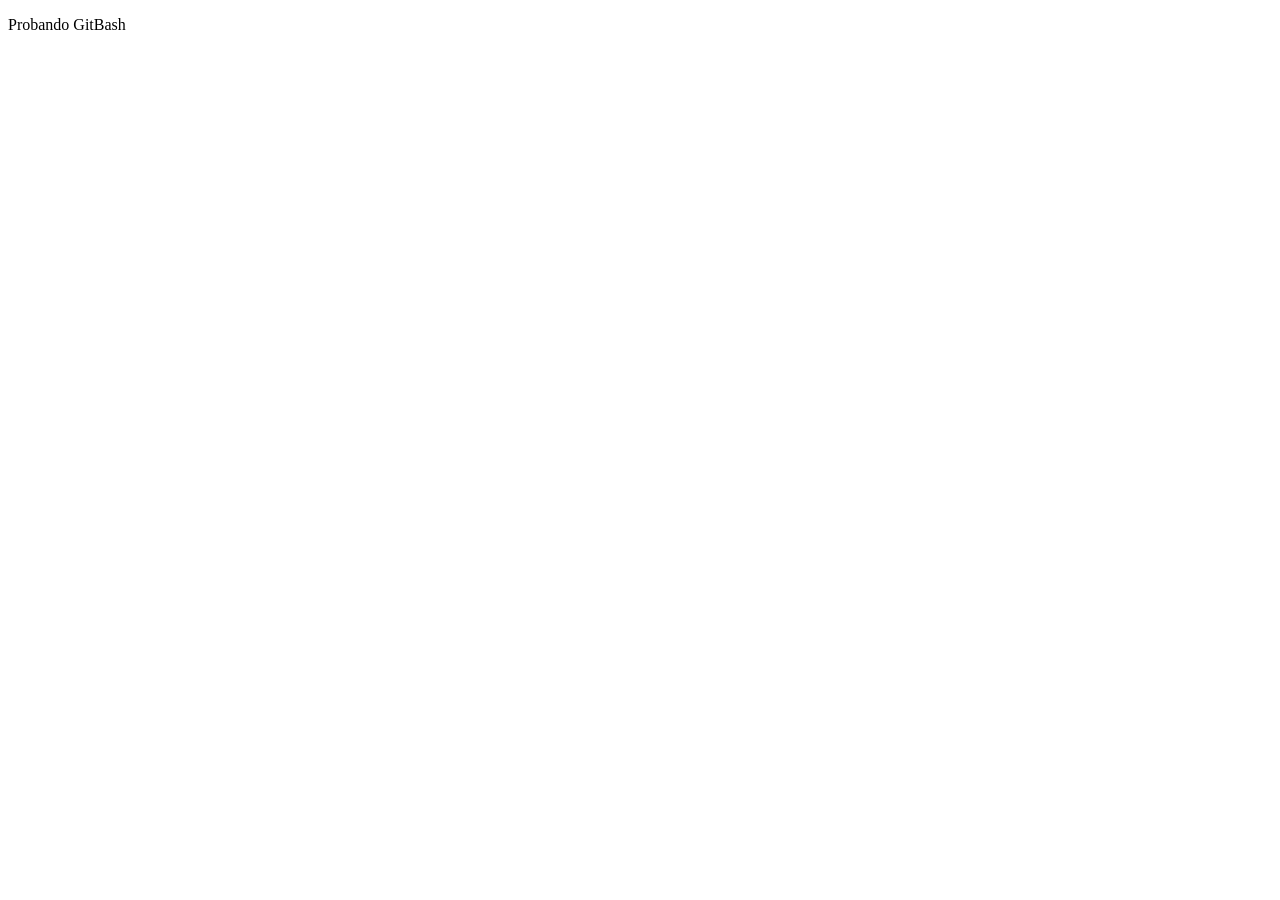
==== index.html @ 2709e3ce "Inicio de Proyecto" ====
<!DOCTYPE html>
<html lang="en">
<head>
    <meta charset="UTF-8">
    <meta name="viewport" content="width=device-width, initial-scale=1.0">
    <title>GitBash</title>
</head>
<body>
    
<p>Probando GitBash</p>

</body>
</html>
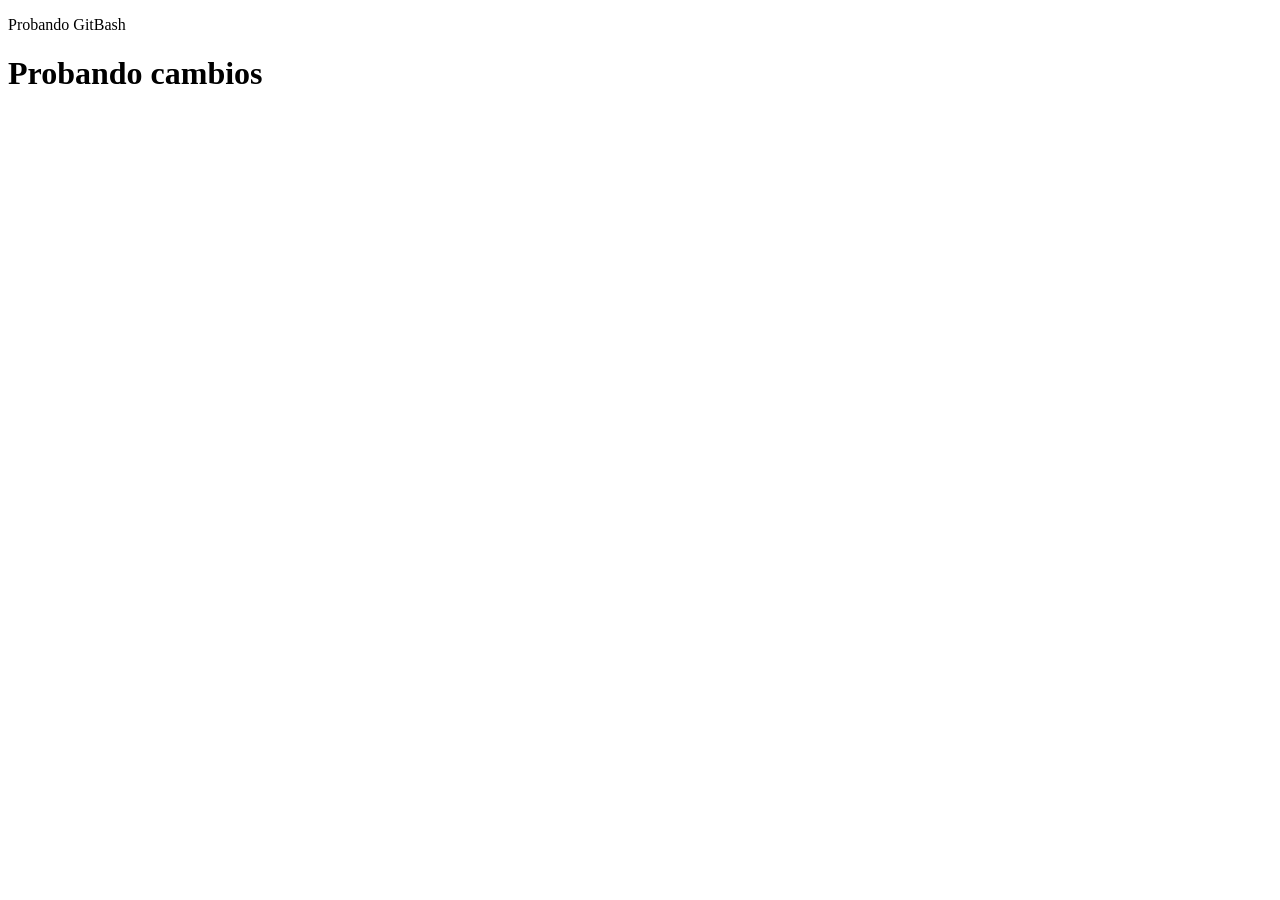
==== commit 9ad5b75f: "Primer commit" ====
--- a/index.html
+++ b/index.html
@@ -9,5 +9,7 @@
     
 <p>Probando GitBash</p>
 
+<h1>Probando cambios</h1>
+
 </body>
 </html>
